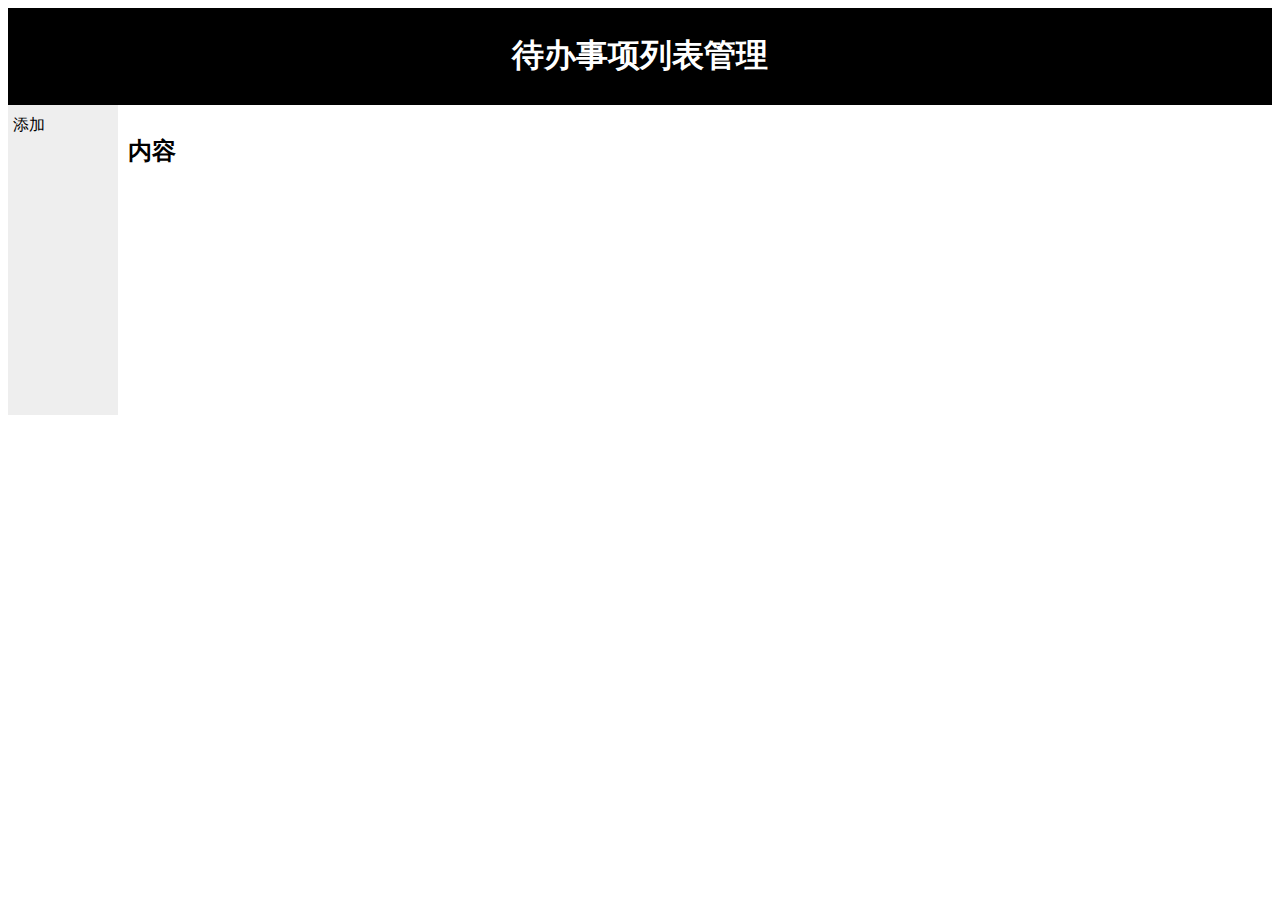
==== 待办事项列表管理.html @ 6c18872d "布局" ====
<html>

<head>
    <style>
        #header {
            background-color: black;
            color: white;
            text-align: center;
            padding: 5px;
        }

        #nav {
            line-height: 30px;
            background-color: #eeeeee;
            height: 300px;
            width: 100px;
            float: left;
            padding: 5px;
        }

        #section {
            width: 350px;
            float: left;
            padding: 10px;
        }

        #footer {
            background-color: black;
            color: white;
            clear: both;
            text-align: center;
            padding: 5px;
        }
    </style>
</head>

<body>

    <div id="header">
        <h1>待办事项列表管理</h1>
    </div>

    <div id="nav">
        添加<br>
    </div>

    <div id="section">
        <h2>内容</h2>

    </div>


</body>

</html>
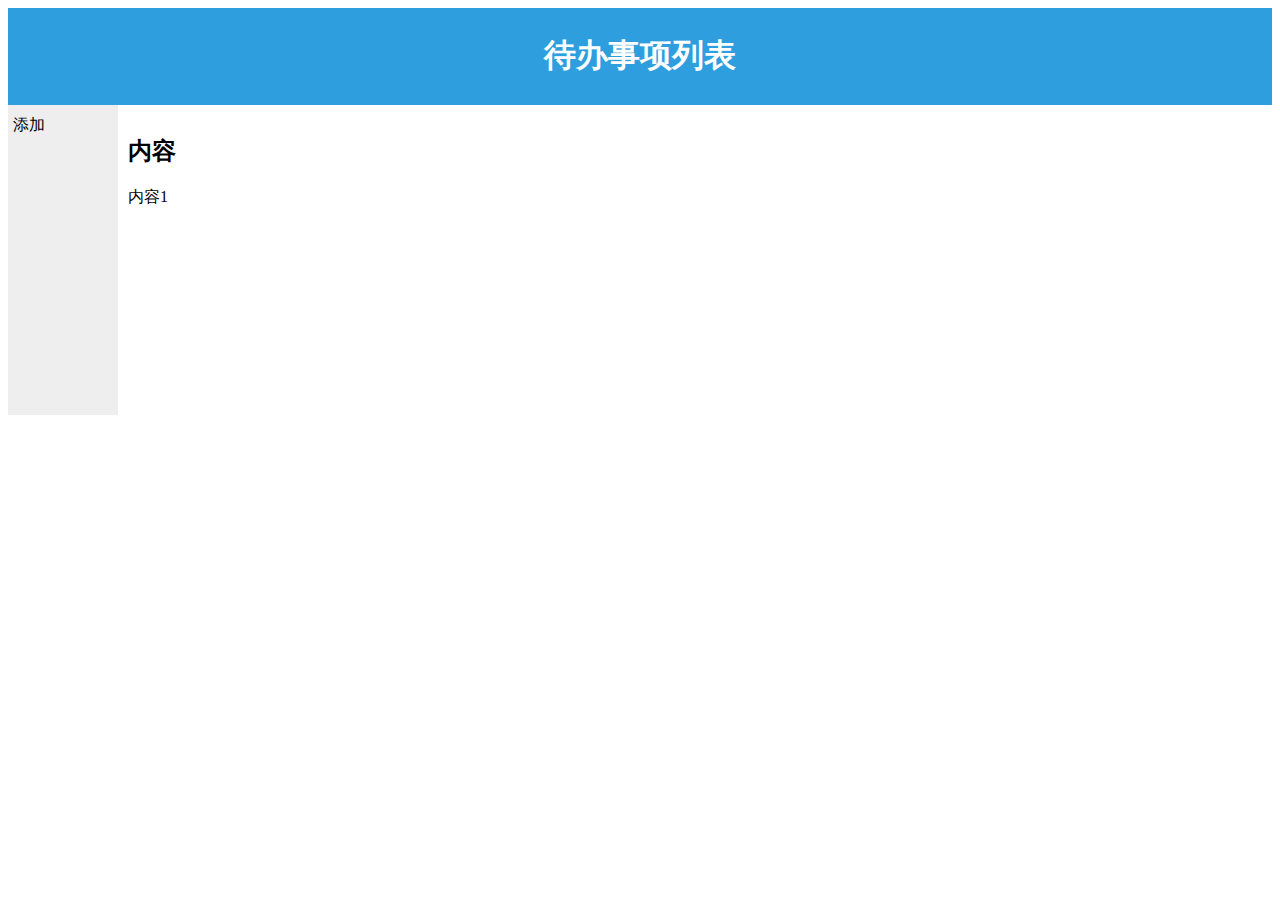
==== commit 99e1b4a5: "https://github.com/xinxin24/HW2020" ====
--- a/待办事项列表管理.html
+++ b/待办事项列表管理.html
@@ -3,7 +3,7 @@
 <head>
     <style>
         #header {
-            background-color: black;
+            background-color: rgb(46, 158, 223);
             color: white;
             text-align: center;
             padding: 5px;
@@ -23,32 +23,25 @@
             float: left;
             padding: 10px;
         }
-
-        #footer {
-            background-color: black;
-            color: white;
-            clear: both;
-            text-align: center;
-            padding: 5px;
-        }
     </style>
 </head>
 
 <body>
 
     <div id="header">
-        <h1>待办事项列表管理</h1>
+        <h1>待办事项列表</h1>
     </div>
 
     <div id="nav">
         添加<br>
+
     </div>
 
     <div id="section">
         <h2>内容</h2>
+        <p>内容1</p>
 
     </div>
-
 
 </body>
 
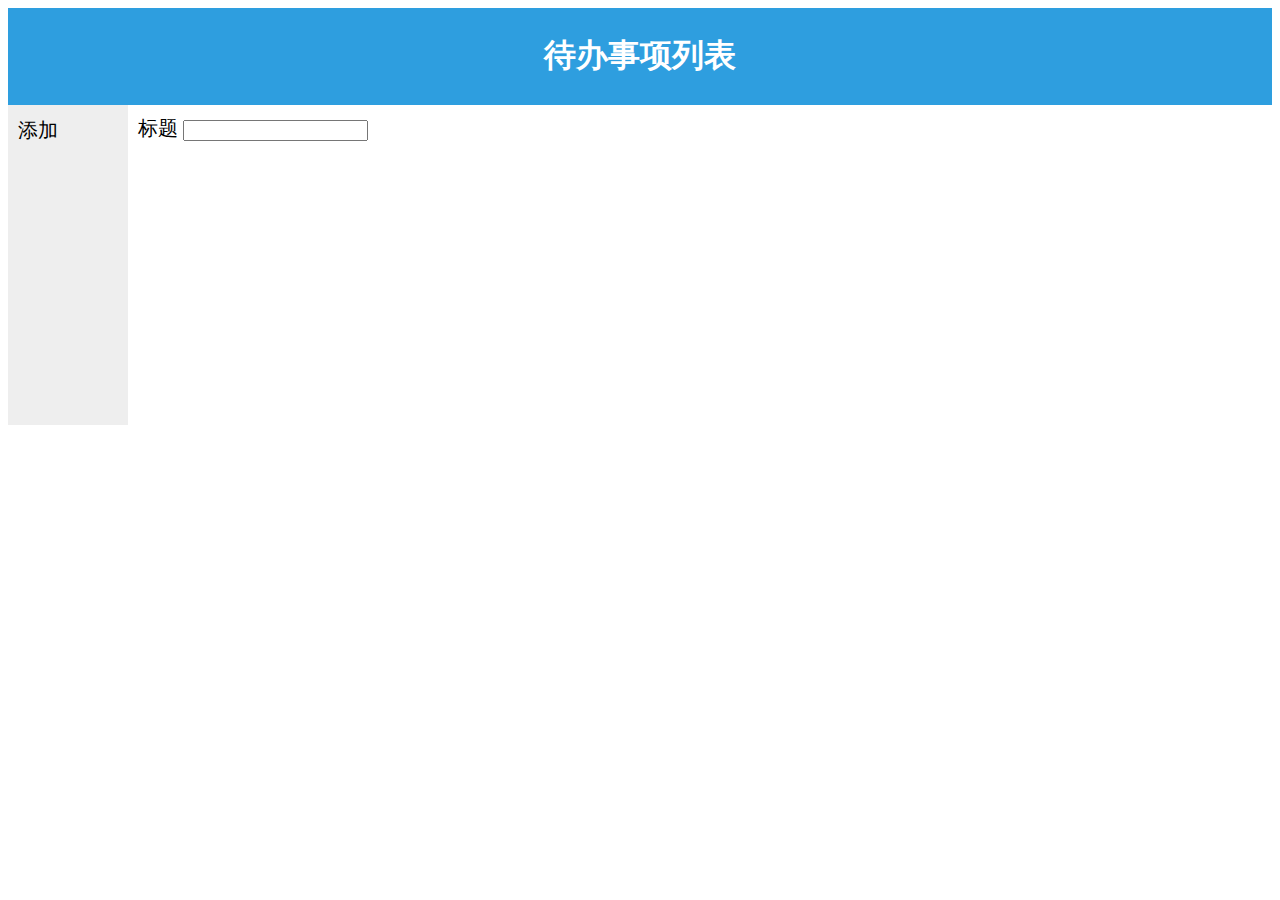
==== commit f5453a1e: "https://github.com/xinxin24/HW2020.git" ====
--- a/待办事项列表管理.html
+++ b/待办事项列表管理.html
@@ -15,7 +15,8 @@
             height: 300px;
             width: 100px;
             float: left;
-            padding: 5px;
+            padding: 10px;
+            font-size:20px;
         }
 
         #section {
@@ -23,6 +24,14 @@
             float: left;
             padding: 10px;
         }
+        #section1{
+        font-size: 20px;
+        float: left;
+        padding: 10px
+         }
+
+
+
     </style>
 </head>
 
@@ -33,15 +42,18 @@
     </div>
 
     <div id="nav">
-        添加<br>
+        添加
+       <br>
 
     </div>
 
-    <div id="section">
-        <h2>内容</h2>
-        <p>内容1</p>
+    
+    <div id=section1>
+    <form>
+        标题
+        <input type="text" name="标题"><br>
+    </div>
 
-    </div>
 
 </body>
 
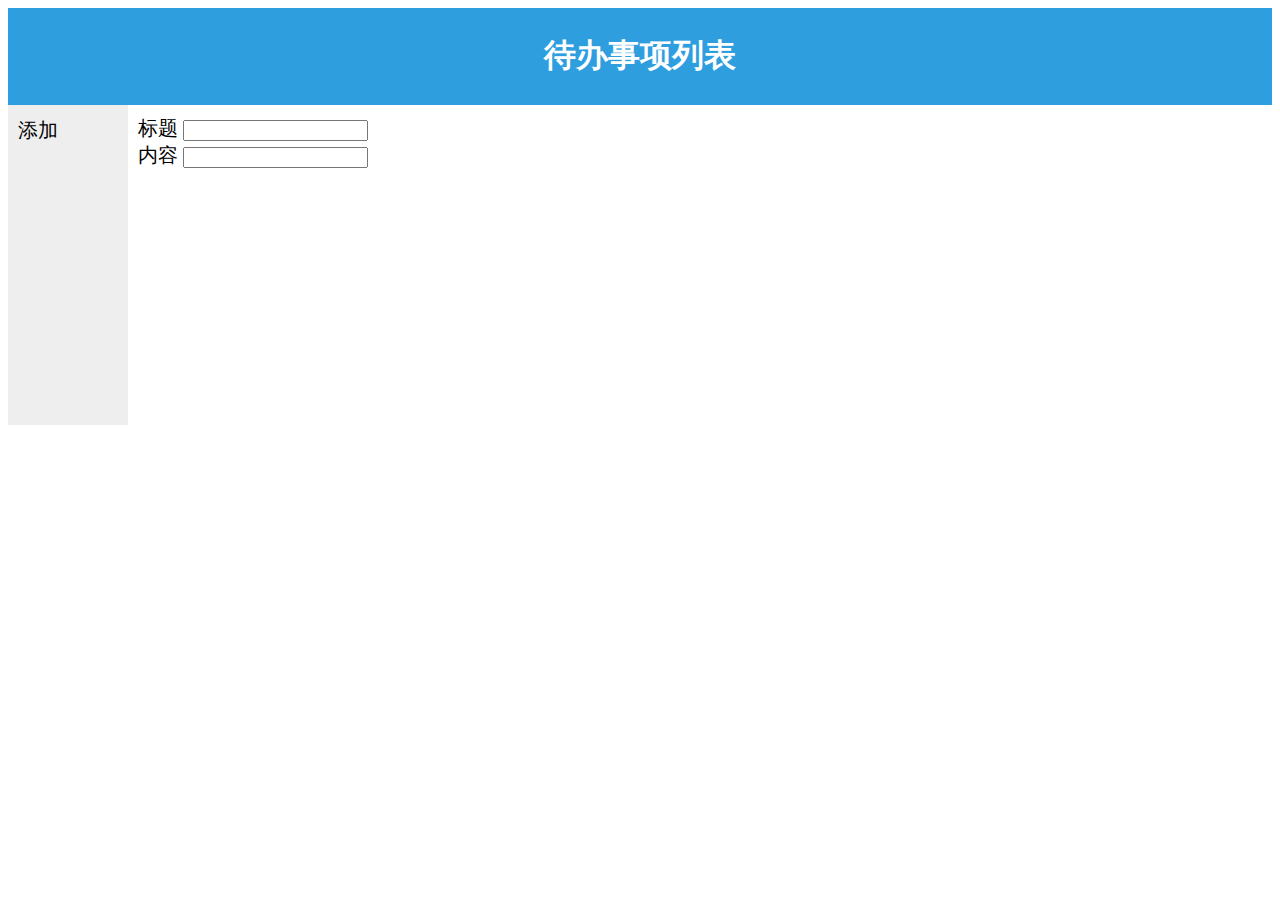
==== commit 252ce72f: "1" ====
--- a/待办事项列表管理.html
+++ b/待办事项列表管理.html
@@ -52,6 +52,8 @@
     <form>
         标题
         <input type="text" name="标题"><br>
+       内容
+        <input type="text" name="内容"><br>  
     </div>
 
 
